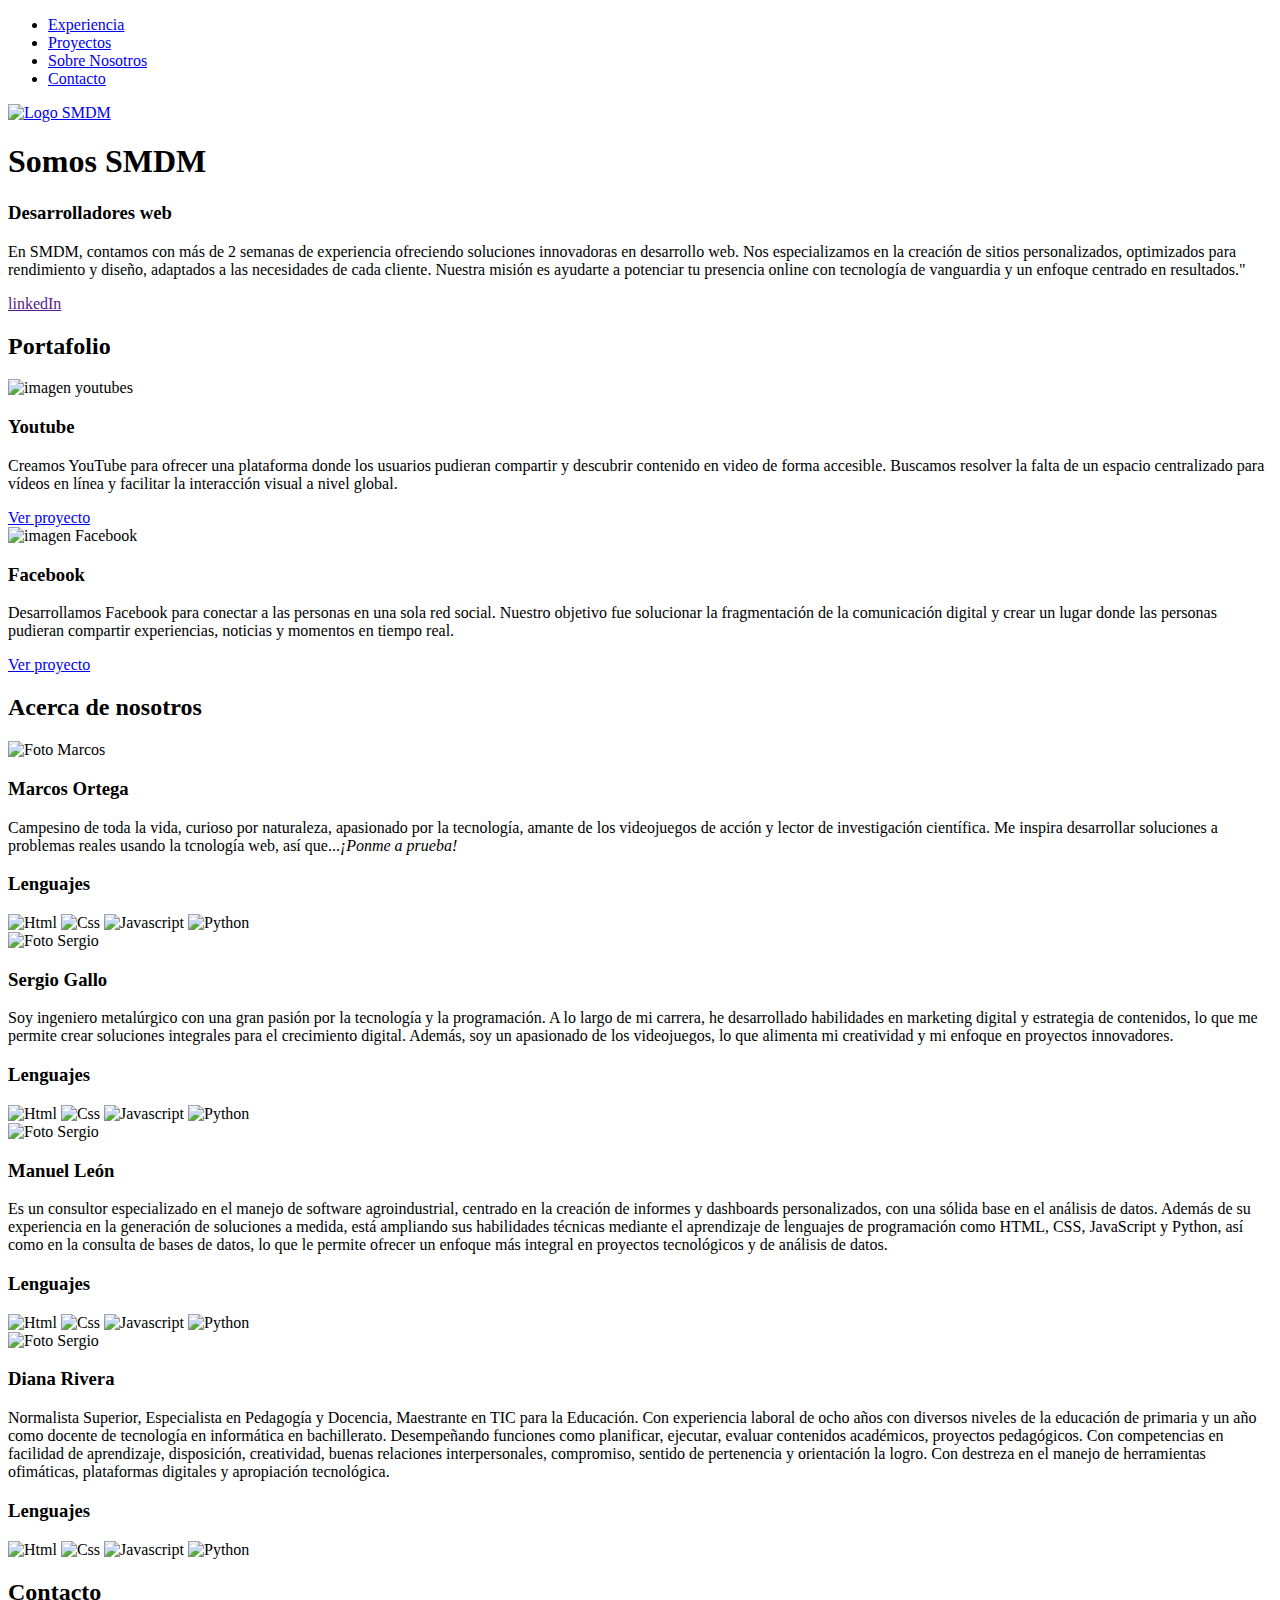
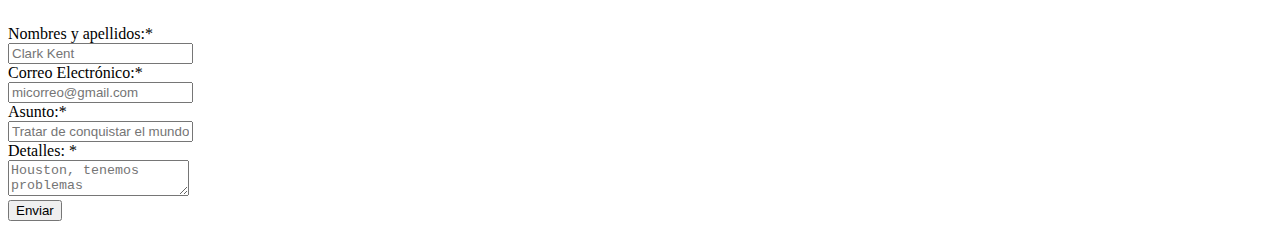
==== index.html @ 8ca863b2 "Merge pull request #1 from manuelleon225/main" ====
<!DOCTYPE html>
<html lang="es">
  <head>
    <meta charset="UTF-8" />
    <meta name="viewport" content="width=device-width, initial-scale=1.0" />
    <link rel="stylesheet" href="./styles.css" />
    <title>Portafolio SMM</title>
  </head>
  <body>
    <header>
      <div class="navBar">
        <nav>
          <ul>
            <li><a href="#experiencia">Experiencia</a></li>
            <li><a href="#proyectos">Proyectos</a></li>
            <li><a href="#quienesSomos">Sobre Nosotros</a></li>
            <li><a href="#contacto">Contacto</a></li>
          </ul>
        </nav>
      </div>
    </header>
    <main>
      <section class="container informacion">
        <div class="Logo"></div>
          <a href="index.html">
            <img src="imagenes/SMDS.png" alt="Logo SMDM">
          </a>
        </div>
        <div id="experiencia" class="texto-informacion">
          <h1>Somos SMDM</h1>
          <h3>Desarrolladores web</h3>
          <p>En SMDM, contamos con más de 2 semanas de experiencia ofreciendo soluciones innovadoras en desarrollo web. Nos especializamos en la creación de sitios personalizados, optimizados para rendimiento y diseño, adaptados a las necesidades de cada cliente. Nuestra misión es ayudarte a potenciar tu presencia online con tecnología de vanguardia y un enfoque centrado en resultados."</p>
        </div>
        <div class="links">
          <a class="boton" href="">linkedIn</a>
        </div>
      </section>
      <section id="proyectos" class="container portafolio">
        <h2>Portafolio</h2>
        <div class="apps">
          <div class="imagenes-portafolio">
            <img src="imagenes/Captura-youtube.jpeg" alt="imagen youtubes">
          </div>
          <div class="apps-texto">
            <h3>Youtube</h3>
            <p>Creamos YouTube para ofrecer una plataforma donde los usuarios pudieran compartir y descubrir contenido en video de forma accesible. Buscamos resolver la falta de un espacio centralizado para vídeos en línea y facilitar la interacción visual a nivel global.</p>
            <a class="boton boton-portafolio" href="https://www.youtube.com/" target="_blank">Ver proyecto</a>
          </div>
        </div>
        <div class="apps">
          <div class="imagenes-portafolio">
            <img src="imagenes/Captura-facebook.PNG" alt="imagen Facebook">
          </div>
          <div class="apps-texto">
            <h3>Facebook</h3>
            <p>Desarrollamos Facebook para conectar a las personas en una sola red social. Nuestro objetivo fue solucionar la fragmentación de la comunicación digital y crear un lugar donde las personas pudieran compartir experiencias, noticias y momentos en tiempo real.</p>
            <a class="boton boton-portafolio" href="https://www.facebook.com/" target="_blank">Ver proyecto</a>
          </div>
        </div>
      </section>
      <section id="quienesSomos" class="container perfiles">
        <div>
          <h2>Acerca de nosotros</h2>
        </div>
        <div class="container-perfiles">
          <div class="perfiles-texto">
            <img src="imagenes/Marcos Ortega.png" alt="Foto Marcos">
            <h3>Marcos Ortega</h3>
            <p>Campesino de toda la vida, curioso por naturaleza, apasionado por la tecnología, amante de los videojuegos de acción y lector de investigación científica. Me inspira desarrollar soluciones a problemas reales usando la tcnología web, así que...<em>¡Ponme a prueba!</em></p>
            <h3>Lenguajes</h3>
            <div class="lenguajes">
              <img class="iconos-lenguajes" src="imagenes/html.svg" alt="Html">
              <img class="iconos-lenguajes" src="imagenes/css.svg" alt="Css">
              <img class="iconos-lenguajes" src="imagenes/javascript.svg" alt="Javascript">
              <img class="iconos-lenguajes" src="imagenes/python.svg" alt="Python">
            </div>
          </div>
          <div class="perfiles-texto">
            <img src="imagenes/SergioGallo.png" alt="Foto Sergio">
            <h3>Sergio Gallo</h3>
            <p>Soy ingeniero metalúrgico con una gran pasión por la tecnología y la programación. A lo largo de mi carrera, he desarrollado habilidades en marketing digital y estrategia de contenidos, lo que me permite crear soluciones integrales para el crecimiento digital. Además, soy un apasionado de los videojuegos, lo que alimenta mi creatividad y mi enfoque en proyectos innovadores.</em></p>
            <h3>Lenguajes</h3>
            <div class="lenguajes">
              <img class="iconos-lenguajes" src="imagenes/html.svg" alt="Html">
              <img class="iconos-lenguajes" src="imagenes/css.svg" alt="Css">
              <img class="iconos-lenguajes" src="imagenes/javascript.svg" alt="Javascript">
              <img class="iconos-lenguajes" src="imagenes/python.svg" alt="Python">
            </div>
          </div>
          <div class="perfiles-texto">
            <img src="imagenes/ManuelLeon.png" alt="Foto Sergio">
            <h3>Manuel León</h3>
            <p>Es un consultor especializado en el manejo de software agroindustrial, centrado en la creación de informes y dashboards personalizados, con una sólida base en el análisis de datos. Además de su experiencia en la generación de soluciones a medida, está ampliando sus habilidades técnicas mediante el aprendizaje de lenguajes de programación como HTML, CSS, JavaScript y Python, así como en la consulta de bases de datos, lo que le permite ofrecer un enfoque más integral en proyectos tecnológicos y de análisis de datos.</em></p>
            <h3>Lenguajes</h3>
            <div class="lenguajes">
              <img class="iconos-lenguajes" src="imagenes/html.svg" alt="Html">
              <img class="iconos-lenguajes" src="imagenes/css.svg" alt="Css">
              <img class="iconos-lenguajes" src="imagenes/javascript.svg" alt="Javascript">
              <img class="iconos-lenguajes" src="imagenes/python.svg" alt="Python">
            </div>
          </div>
          <div class="perfiles-texto">
            <img src="imagenes/DianaRivera.png" alt="Foto Sergio">
            <h3>Diana Rivera</h3>
            <p>Normalista Superior, Especialista en Pedagogía y Docencia, Maestrante en TIC para la Educación.
            Con experiencia laboral de ocho años con diversos niveles de la educación de primaria y un año como docente de tecnología en informática en bachillerato.
            Desempeñando funciones como planificar, ejecutar, evaluar contenidos académicos, proyectos pedagógicos. Con competencias en facilidad de aprendizaje, disposición, creatividad, buenas relaciones interpersonales, compromiso, sentido de pertenencia y orientación la logro.
            Con destreza en el manejo de herramientas ofimáticas, plataformas digitales y apropiación tecnológica.</em></p>
            <h3>Lenguajes</h3>
            <div class="lenguajes">
              <img class="iconos-lenguajes" src="imagenes/html.svg" alt="Html">
              <img class="iconos-lenguajes" src="imagenes/css.svg" alt="Css">
              <img class="iconos-lenguajes" src="imagenes/javascript.svg" alt="Javascript">
              <img class="iconos-lenguajes" src="imagenes/python.svg" alt="Python">
            </div>
          </div>
        </div>

      </section>
      <section id="contacto" class="container">
        <h2>Contacto</h2>
        <div class="contenedor-formulario">
          <form action="#" class="formulario">
            <div>
              <label for="">
                  Nombres y apellidos:<span>*</span>
              </label>
              <div>
                  <input placeholder="Clark Kent" type="text" name="name" value>
              </div>
            </div>
            <div>
              <label for="">
                Correo Electrónico:<span>*</span>
              </label>
              <div>
                <input placeholder="micorreo@gmail.com" type="email" name="email" value>
              </div>
            </div>
              <div>
                <label for="">
                  Asunto:<span>*</span>
                </label>
                <div>
                  <input placeholder="Tratar de conquistar el mundo" type="text" name="subject" value data-last-active-input>
                </div>
              </div>
              <div>
                <label for="">
                  Detalles: <span>*</span>
                </label>
                <div>
                  <textarea name="mesagge" placeholder="Houston, tenemos problemas"></textarea>
                </div>
                <div>
                  <button class="boton boton-formulario" type="submit">Enviar</button>
                </div>
              </div>
            </form>
        </div>
      </section>
    </main>
  </body>
</html>
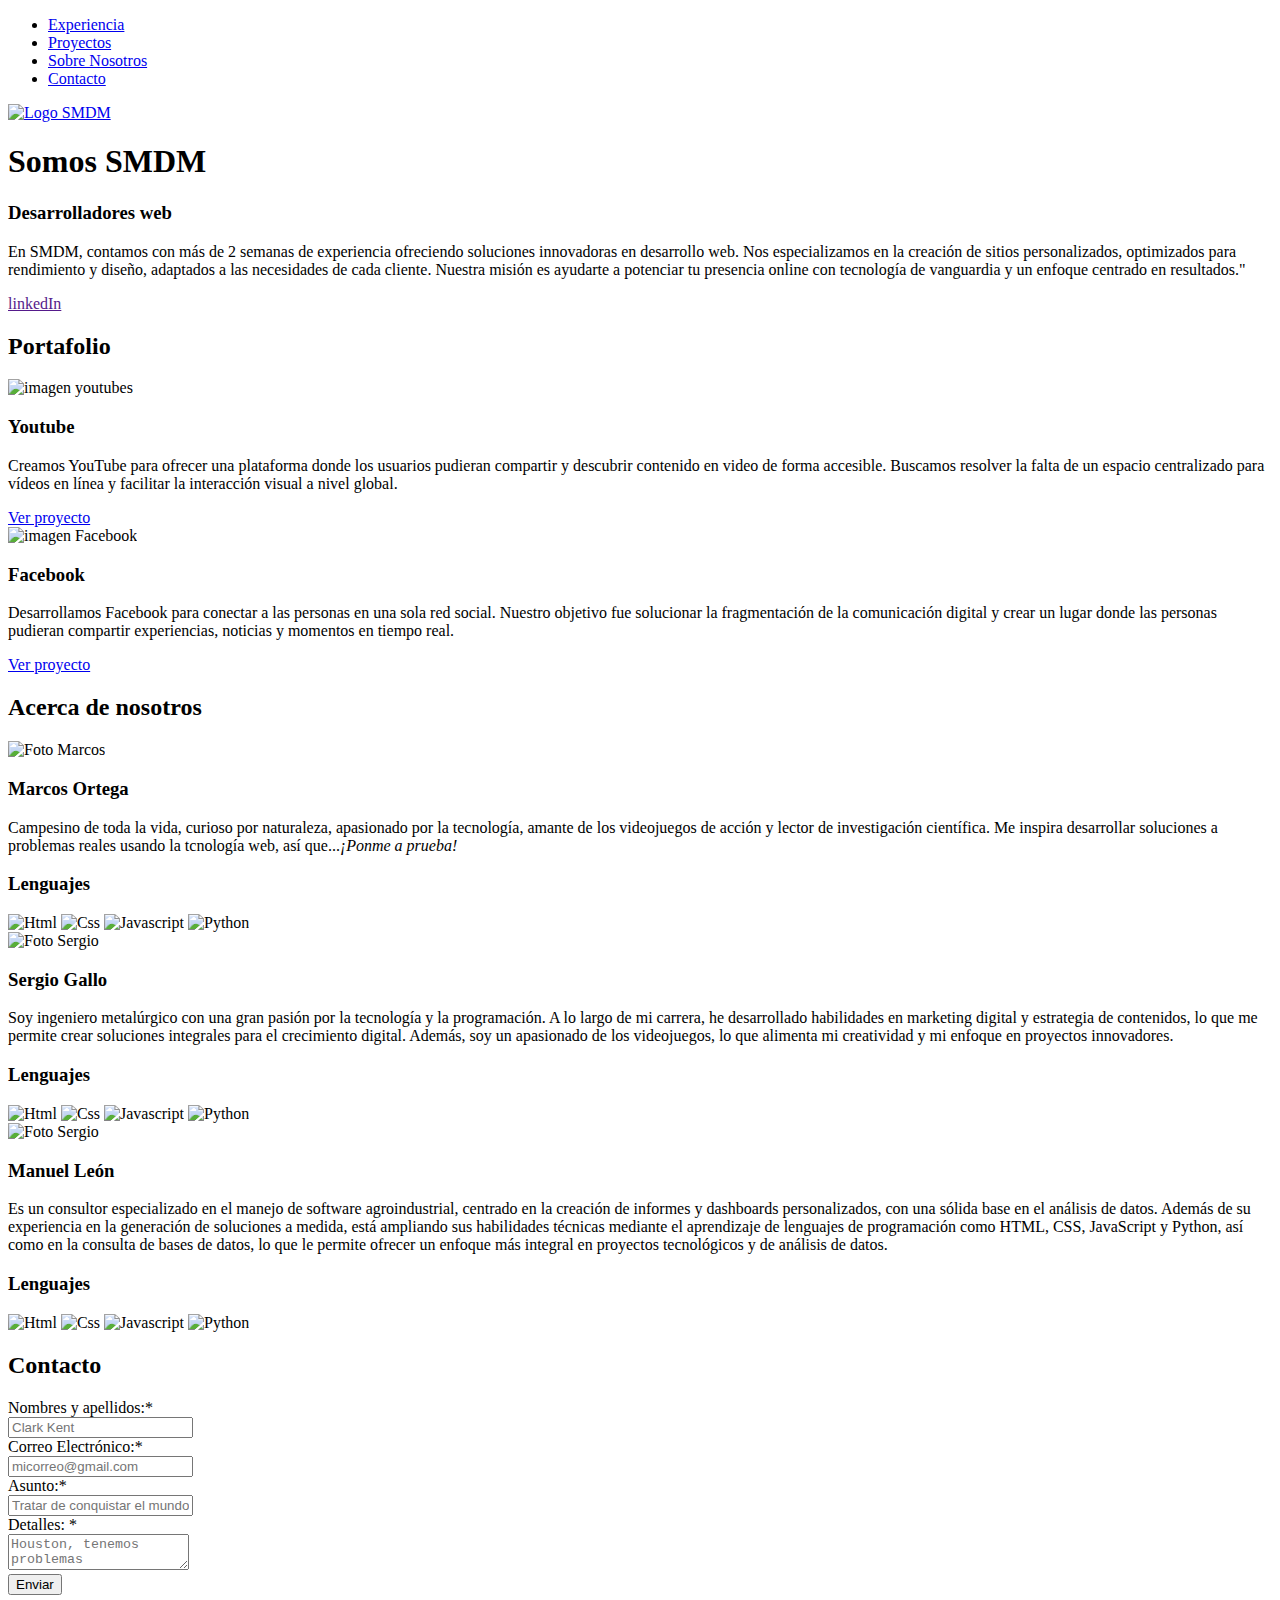
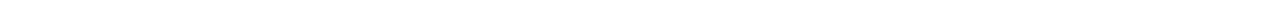
==== commit a839540c: "comenté la sección de Diana" ====
--- a/index.html
+++ b/index.html
@@ -99,7 +99,7 @@
               <img class="iconos-lenguajes" src="imagenes/python.svg" alt="Python">
             </div>
           </div>
-          <div class="perfiles-texto">
+          <!-- <div class="perfiles-texto">
             <img src="imagenes/DianaRivera.png" alt="Foto Sergio">
             <h3>Diana Rivera</h3>
             <p>Normalista Superior, Especialista en Pedagogía y Docencia, Maestrante en TIC para la Educación.
@@ -114,7 +114,7 @@
               <img class="iconos-lenguajes" src="imagenes/python.svg" alt="Python">
             </div>
           </div>
-        </div>
+        </div> -->
 
       </section>
       <section id="contacto" class="container">
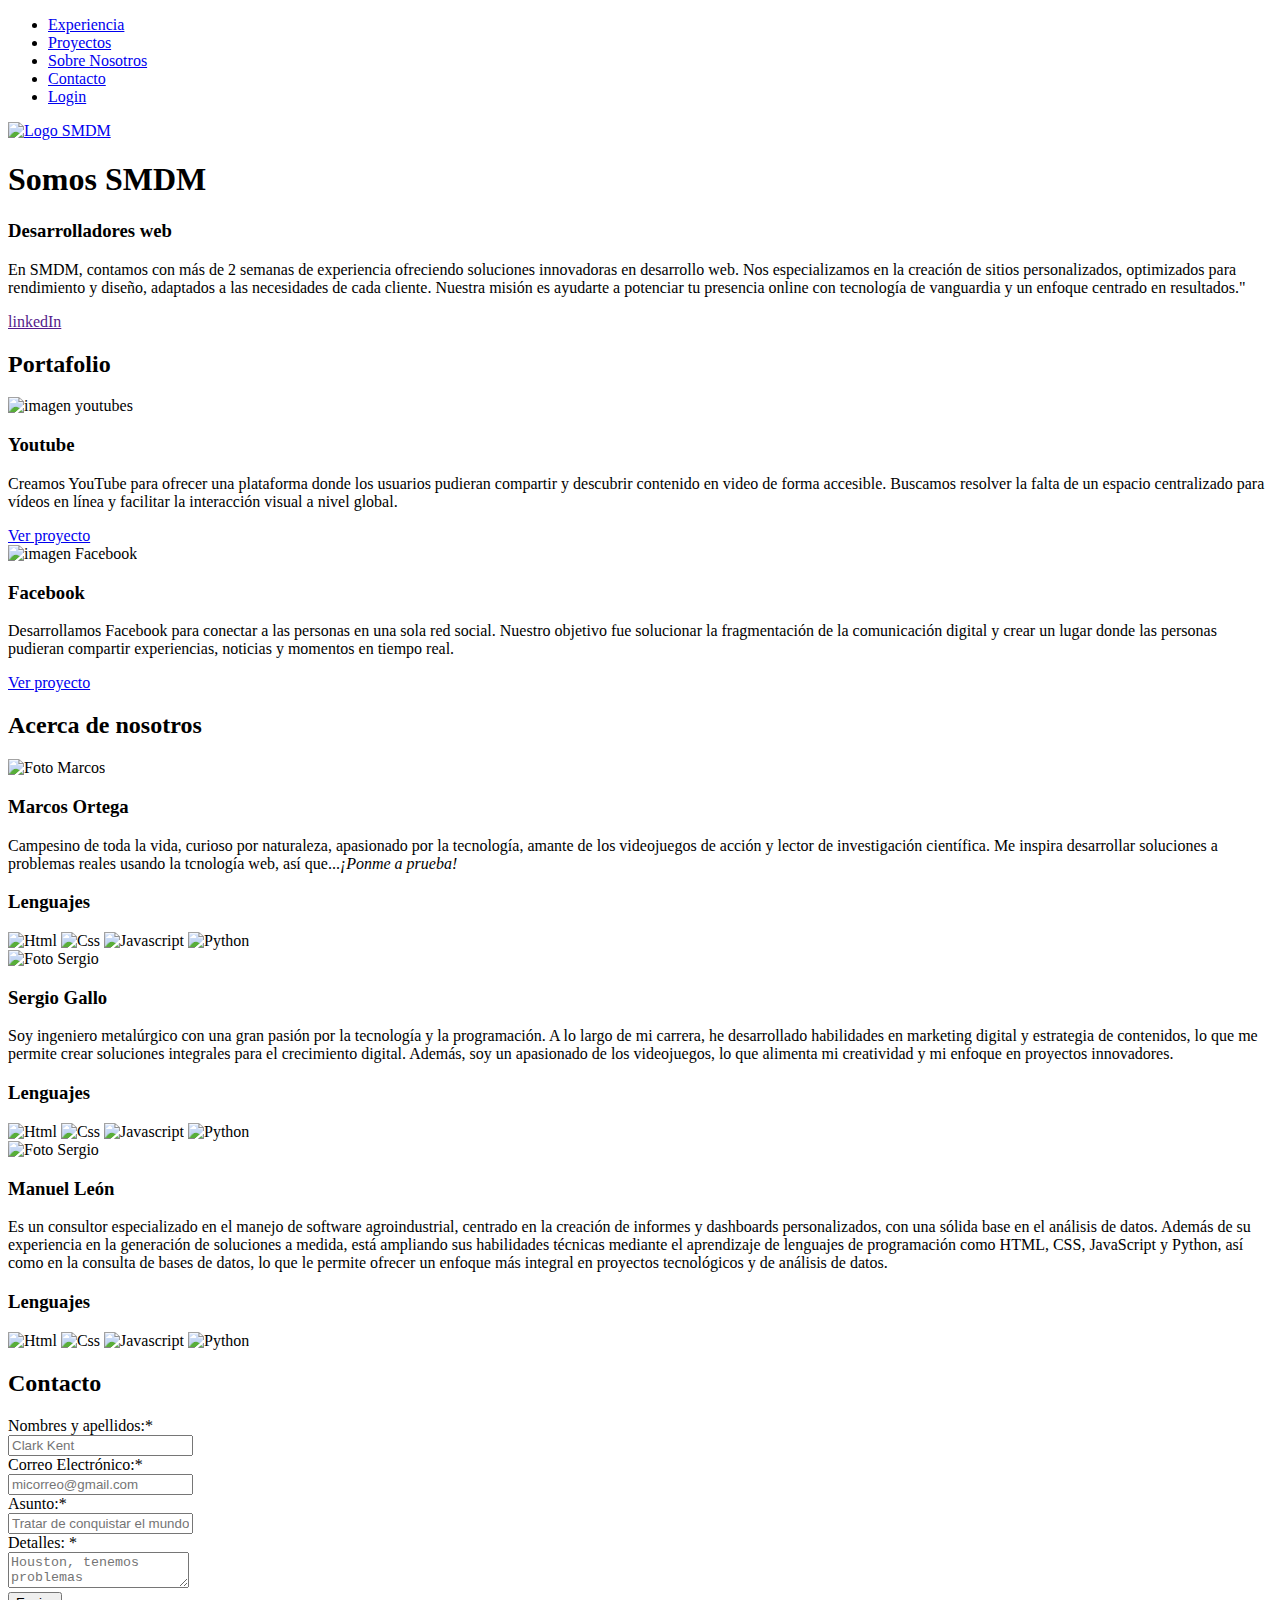
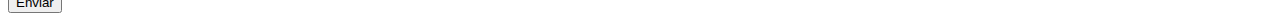
==== commit d3a7fc62: "anexo botón a login en el nav del index, anexo botón volver en el header de login" ====
--- a/index.html
+++ b/index.html
@@ -15,6 +15,7 @@
             <li><a href="#proyectos">Proyectos</a></li>
             <li><a href="#quienesSomos">Sobre Nosotros</a></li>
             <li><a href="#contacto">Contacto</a></li>
+            <li><a href="./login.html">Login</a></li>
           </ul>
         </nav>
       </div>
